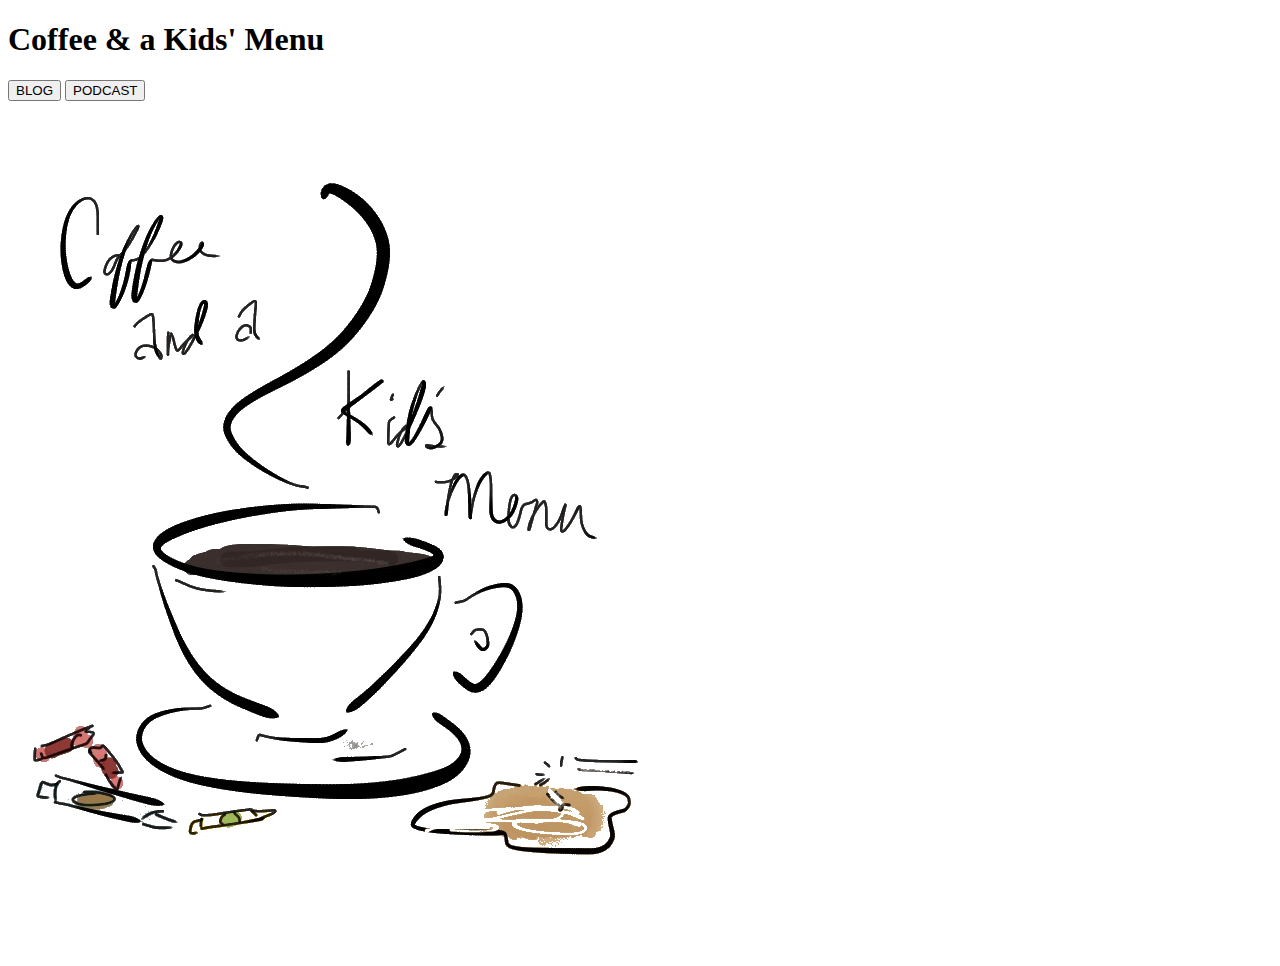
==== index.html @ 79b3a67b "homepage" ====
<!DOCTYPE html>
<html lang="en">
<head>
    <meta charset="UTF-8">
    <meta name="viewport" content="width=device-width, initial-scale=1.0">
    <meta http-equiv="X-UA-Compatible" content="ie=edge">
    <link href="https://fonts.googleapis.com/css?family=Homemade+Apple|Kirang+Haerang|Rokkitt:400,500,700" rel="stylesheet">
    <link rel="stylesheet" type="reset/css" href="assets/css/reset.css">
    <link rel="stylesheet" type="text/css" href="assets/css/style.css">
    <script src="https://ajax.googleapis.com/ajax/libs/jquery/3.3.1/jquery.min.js"></script>
    <script type= "text/javascript" src="assets/javaScript/script.js"></script>
    <title>Coffee and a Kids Menu</title>
</head>

<body>
    <header id="navSpace">
        <h1>Coffee & a Kids' Menu</h1>
        <button class="nav" id="blog">BLOG</button>
        <button class="nav" id="podcast">PODCAST</button>
    </header>
    <container>
        <img id="logoLarge" src="images/CoffeLogoTransp.png" alt="Coffee and Crayons">
    </container>
    <footer id="adSpace"></footer>
</body>
</html>
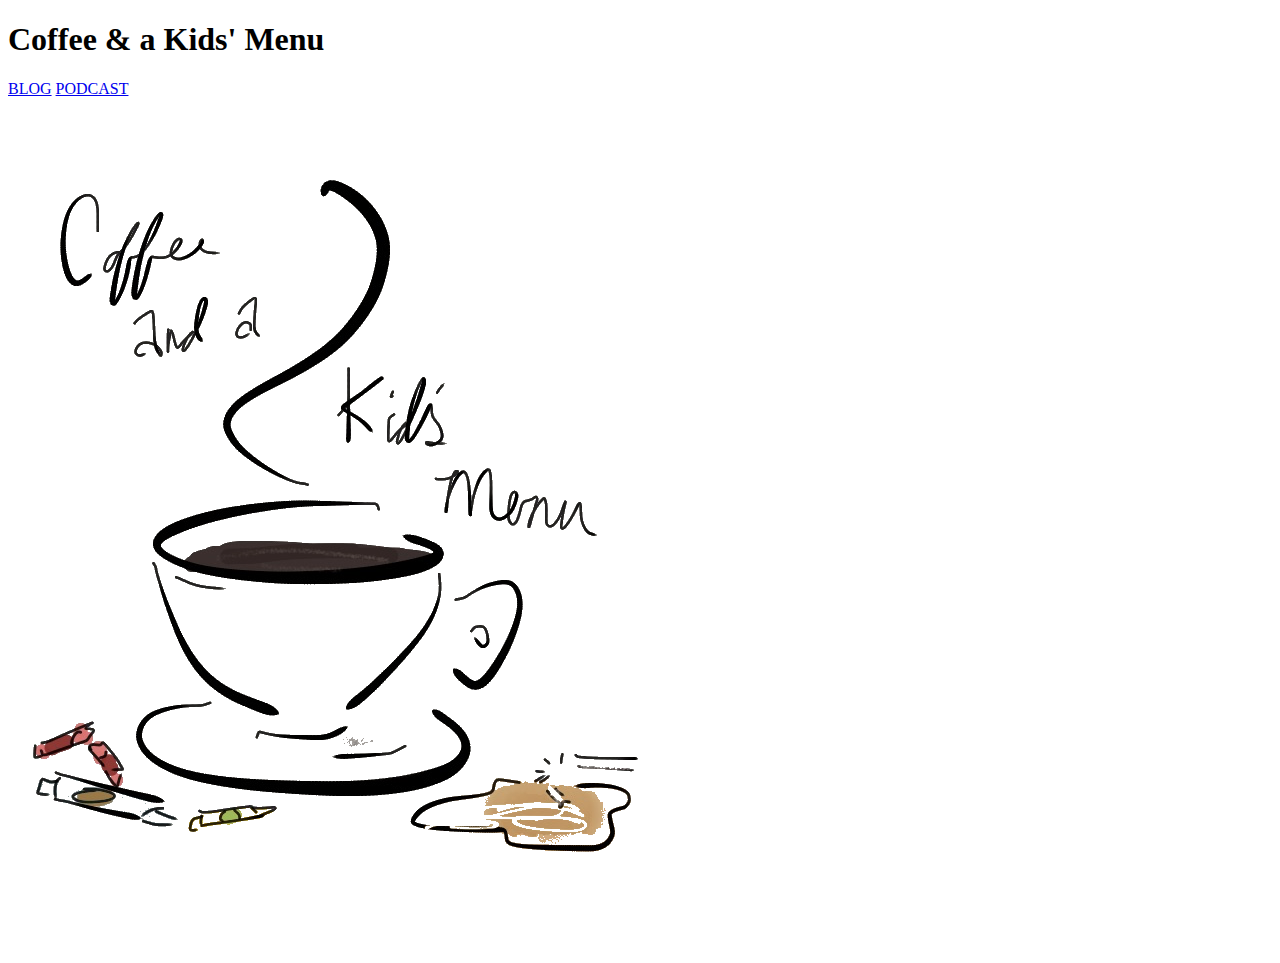
==== commit f66bf387: "scroll bar added" ====
--- a/index.html
+++ b/index.html
@@ -14,9 +14,9 @@
 
 <body>
     <header id="navSpace">
-        <h1>Coffee & a Kids' Menu</h1>
-        <button class="nav" id="blog">BLOG</button>
-        <button class="nav" id="podcast">PODCAST</button>
+        <h1 a href="index.html">Coffee & a Kids' Menu</h1>
+        <a class="nav" id="blog" a href="blog.html">BLOG</a>
+        <a class="nav" id="podcast" href="pod.html">PODCAST</a>
     </header>
     <container>
         <img id="logoLarge" src="images/CoffeLogoTransp.png" alt="Coffee and Crayons">
